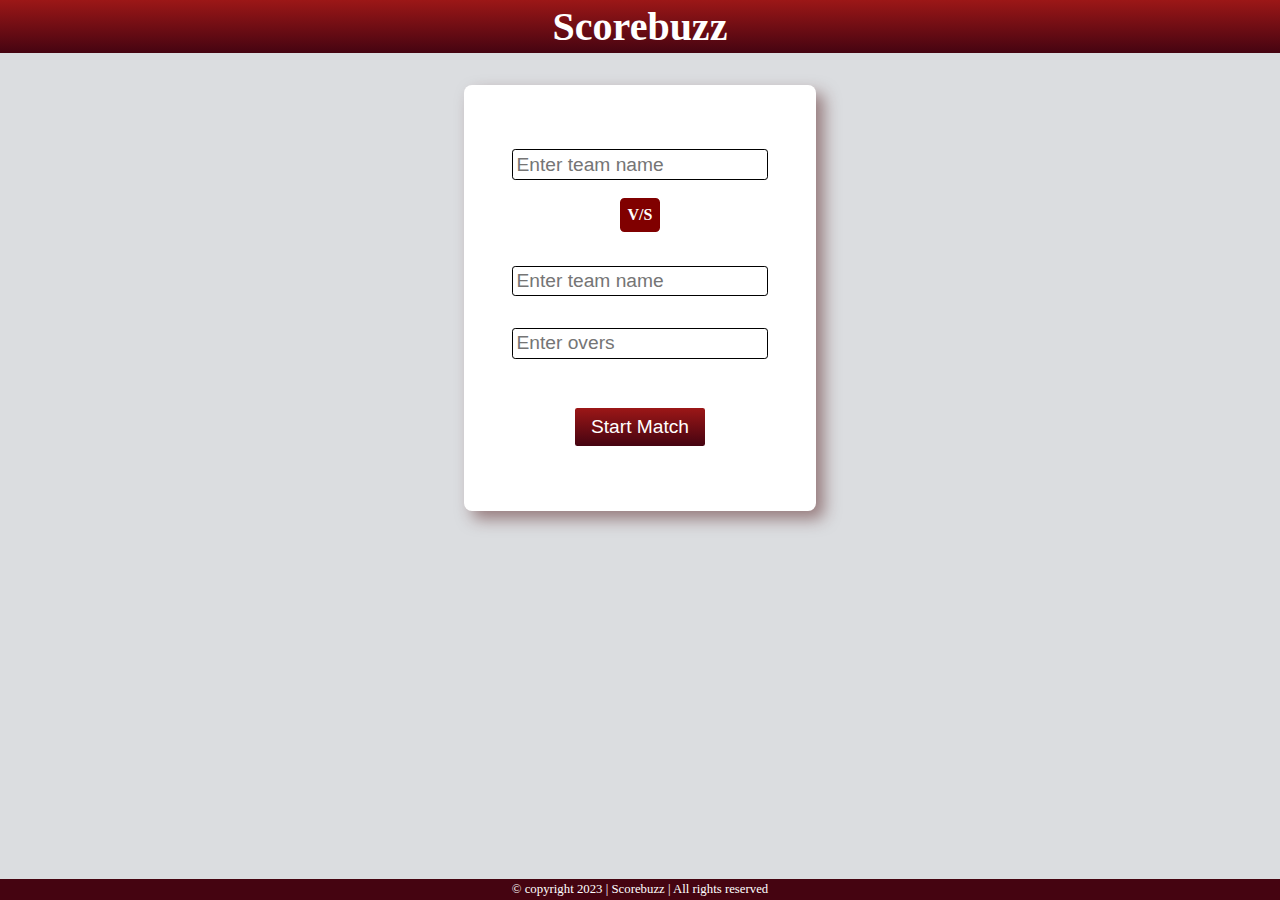
==== input.html @ 005ee94e "Add files via upload" ====
<!DOCTYPE html>
<html lang="en">
<head>
    <meta charset="UTF-8">
    <meta name="viewport" content="width=device-width, initial-scale=1.0">
    <title>Details</title>
    <link rel="stylesheet" href="input.css">
    <script src="input.js" type="module"></script>
</head>
<body>

    <header>Scorebuzz</header>
    <main>
      <form>
        
          <input 
            type="text" 
            name="Team" 
            placeholder="Enter team name" 
            pattern="[A-Z a-z]+" 
            id="team1name"
            required
          />
          <div>V/S</div>
          <input 
            type="text" 
            name="Team" 
            placeholder="Enter team name" 
            pattern="[A-Z a-z]+" 
            id="team2name"
            required
          />
            
          <input 
            type="number"
            min="1" 
            name="Overs"
            placeholder="Enter overs"
            id="overs"
            required
          />
          <input 
            type="button" 
            class='submit' 
            id="submit"
            value="Start Match" 
          />
        
      </form>
    </main>
    <footer>&copy; copyright 2023 | Scorebuzz | All rights reserved</footer>
</body>
</html>
---- input.css ----
*{
    margin: auto;
    padding: auto;
    background-color : #dbdde0;
    box-sizing: border-box;
    width: auto;
    /* background-image : url("https://imgs.search.brave.com/0tFT6V1kSqRCFMPmSGxJWpGVuOnk-jPRUA8yGD5Nqb4/rs:fit:860:0:0/g:ce/aHR0cHM6Ly9pbWcu/ZnJlZXBpay5jb20v/ZnJlZS1waG90by9n/cmVlbi1ncmFzcy10/ZXh0dXJlXzEyNDkt/MTUuanBnP3NpemU9/NjI2JmV4dD1qcGc"); */
}
header{
    text-align: center;
    font-size: 2.5rem;
    font-weight: bold;
    color: white;
    padding: 0.2rem;
    background : linear-gradient(to bottom, #9c1717 0%, #450411 100%);
}

form {
    /* width: auto; */
    /* margin: auto; */
    width:fit-content;
    max-height: 100vh;
    /* background-image: url("https://t4.ftcdn.net/jpg/01/68/38/25/240_F_168382591_Rlu6tBCBz25IHC74nLtQCdw4yXpfW1qn.jpg"); */
    text-align: center;
    display: flex;
    flex-direction: column;
    border-radius: 0.5rem;
    background-color: white;
    box-shadow: 0.5rem 0.5rem 1rem rgba(84, 27, 27, 0.5);
    margin: 2rem auto; 
    padding: 3rem;
}

div{
    /* width: 3rem; */
    color: #fff;
    border: solid #fff 2px;
    border-radius: 0.4rem;
    font-size: 1rem;
    font-weight: bold;
    background: maroon;
    padding: 0.5rem;
    margin: 0 auto 1rem;
}
input{
    /* width: 60%; */
    text-align: left;
    font-size: 1.2rem;
    border: solid 1px;
    border-radius: 0.2rem;
    background: #fff;
    margin: 1rem auto;
    padding: 0.2rem;
}

.submit{
    /* width: 60%; */
    text-align: center;
    background : linear-gradient(to bottom, #9c1717 0%, #450411 100%);
    color: #fff;
    font-size: 1.2rem;
    padding : 0.5rem 1rem;
    margin-top: 2rem;
    border-radius: 0.2rem ;
    transition: background-color 0.3s, color 0.3s;
}

.submit:hover{
    background-color: #fff;
    border: solid maroon 2px;
}
footer{
    width : 100vw;
    bottom : 0;
    position :fixed;
    font-size : 0.8rem;
    background-color: #450411;
    color :white;
    text-align : center;
    padding : 0.2rem;
}
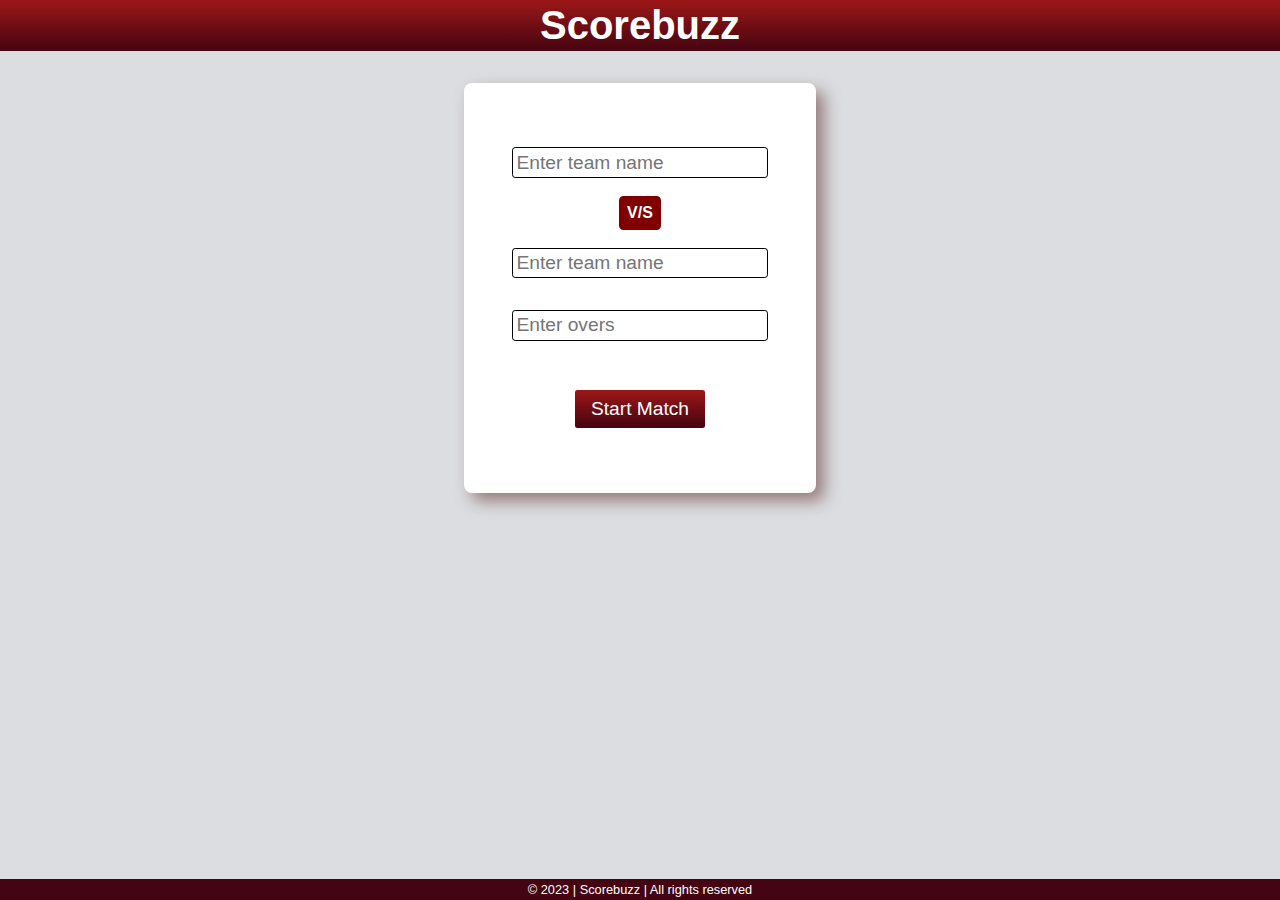
==== commit 08e0a018: "final" ====
--- a/input.html
+++ b/input.html
@@ -4,8 +4,8 @@
     <meta charset="UTF-8">
     <meta name="viewport" content="width=device-width, initial-scale=1.0">
     <title>Details</title>
-    <link rel="stylesheet" href="input.css">
-    <script src="input.js" type="module"></script>
+    <link rel="stylesheet" href="./style/input.css">
+    <script src="./script/input.js" type="module"></script>
 </head>
 <body>
 
@@ -48,6 +48,6 @@
         
       </form>
     </main>
-    <footer>&copy; copyright 2023 | Scorebuzz | All rights reserved</footer>
+    <footer>&copy; 2023 | Scorebuzz | All rights reserved</footer>
 </body>
 </html>--- a/style/input.css
+++ b/style/input.css
@@ -0,0 +1,82 @@
+*{
+    margin: auto;
+    padding: auto;
+    background-color : #dbdde0;
+    box-sizing: border-box;
+    font-family: SF Pro Display,SF Pro Icons,AOS Icons,Helvetica Neue,Helvetica,Arial,sans-serif;
+    width: auto;
+    /* background-image : url("https://imgs.search.brave.com/0tFT6V1kSqRCFMPmSGxJWpGVuOnk-jPRUA8yGD5Nqb4/rs:fit:860:0:0/g:ce/aHR0cHM6Ly9pbWcu/ZnJlZXBpay5jb20v/ZnJlZS1waG90by9n/cmVlbi1ncmFzcy10/ZXh0dXJlXzEyNDkt/MTUuanBnP3NpemU9/NjI2JmV4dD1qcGc"); */
+}
+header{
+    text-align: center;
+    font-size: 2.5rem;
+    font-weight: bold;
+    color: white;
+    padding: 0.2rem;
+    background : linear-gradient(to bottom, #9c1717 0%, #450411 100%);
+}
+
+form {
+    /* width: auto; */
+    /* margin: auto; */
+    width:fit-content;
+    max-height: 100vh;
+    /* background-image: url("https://t4.ftcdn.net/jpg/01/68/38/25/240_F_168382591_Rlu6tBCBz25IHC74nLtQCdw4yXpfW1qn.jpg"); */
+    text-align: center;
+    display: flex;
+    flex-direction: column;
+    border-radius: 0.5rem;
+    background-color: white;
+    box-shadow: 0.5rem 0.5rem 1rem rgba(84, 27, 27, 0.5);
+    margin: 2rem auto; 
+    padding: 3rem;
+}
+
+div{
+    /* width: 3rem; */
+    color: #fff;
+    border: solid #fff 2px;
+    border-radius: 0.4rem;
+    font-size: 1rem;
+    font-weight: bold;
+    background: maroon;
+    padding: 0.5rem;
+    margin: auto;
+}
+input{
+    /* width: 60%; */
+    text-align: left;
+    font-size: 1.2rem;
+    border: solid 1px;
+    border-radius: 0.2rem;
+    background: #fff;
+    margin: 1rem auto;
+    padding: 0.2rem;
+}
+
+.submit{
+    /* width: 60%; */
+    text-align: center;
+    background : linear-gradient(to bottom, #9c1717 0%, #450411 100%);
+    color: #fff;
+    font-size: 1.2rem;
+    padding : 0.5rem 1rem;
+    margin-top: 2rem;
+    border-radius: 0.2rem ;
+    transition: background-color 0.3s, color 0.3s;
+}
+
+.submit:hover{
+    background-color: #fff;
+    border: solid maroon 2px;
+}
+footer{
+    width : 100vw;
+    bottom : 0;
+    position :fixed;
+    font-size : 0.8rem;
+    background-color: #450411;
+    color :white;
+    text-align : center;
+    padding : 0.2rem;
+}